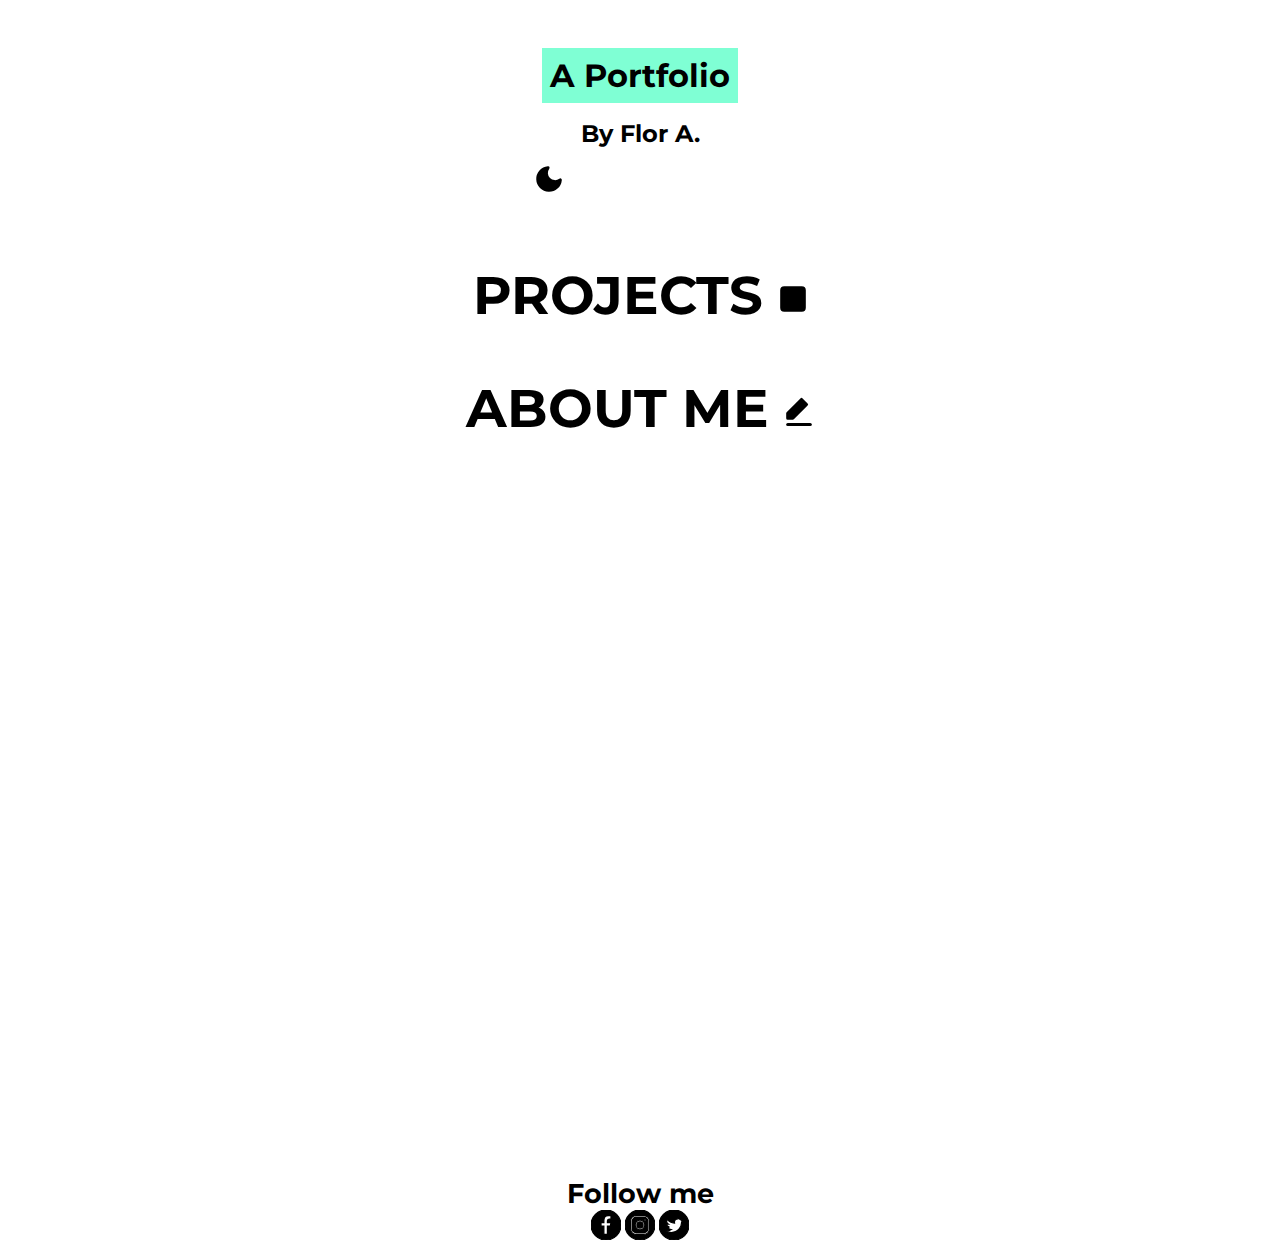
==== index.html @ a88bad45 "Estructura de Portafolio" ====
<!DOCTYPE html>
<html lang="en">
    <head>
        <meta charset="UTF-8"> 
        <link href="https://fonts.googleapis.com/css2?family=Montserrat&display=swap" rel="stylesheet">
        <title> 
          Portfolio
        </title> 
        <script src="dark-mode.js"></script>
        <link rel="stylesheet" href="style.css">
    </head>

    <body id= "app">
        <header id="header">
                <div class="wrapper">
                    <span>
                        <h1 id="name">
                            A Portfolio 
                       </h1>
                        <h2 id="tag">
                            By Flor A.
                        </h2>
                        <button id="dark-mode">
                            <svg xmlns="http://www.w3.org/2000/svg" width="30" height="30" viewBox="0 0 24 24" fill="none" stroke="currentColor" stroke-width="2.5" stroke-linecap="round" stroke-linejoin="round"><path d="M21 12.79A9 9 0 1 1 11.21 3 7 7 0 0 0 21 12.79z"></path></svg>
                        </button>                    
                    </span>
                </div>
        </header>
        
        <main>       
            <section>
                <div id="container">
                    <span class="portfolio-menu">
                        <a href="art.html" class="links-p"alt="Projects"> PROJECTS
                        <svg xmlns="http://www.w3.org/2000/svg" width="30" height="30" viewBox="0 0 24 24" fill="none" stroke="currentColor" stroke-width="2.5" stroke-linecap="round" stroke-linejoin="round"><rect x="3" y="3" width="18" height="18" rx="2"/><circle cx="8.5" cy="8.5" r="1.5"/><path d="M20.4 14.5L16 10 4 20"/></svg>                    
                        <a href="about.html" class="links-p"alt="About me"> ABOUT ME
                        <svg xmlns="http://www.w3.org/2000/svg" width="30" height="30" viewBox="0 0 24 24" fill="none" stroke="#000000" stroke-width="2.5" stroke-linecap="round" stroke-linejoin="round"><polygon points="14 2 18 6 7 17 3 17 3 13 14 2"></polygon><line x1="3" y1="22" x2="21" y2="22"></line></svg></a>
                    </span>
                </div>      
        </main>

        <footer  id="footer">
            <div class= "wrapper">
                <h3 class="sm-tittle">Follow me</h3>
                <span class="social-media">
                    <a rel="noopener noreferrer" href="https://www.facebook.com/FlorAthalaG/" target="_blank">
                        <svg xmlns="http://www.w3.org/2000/svg" width="30" height="30" viewBox="0 0 24 24" fill="#000"><path d="M12 0c6.627 0 12 5.373 12 12s-5.373 12-12 12S0 18.627 0 12 5.373 0 12 0zm4 7.278V4.5h-2.286c-2.1 0-3.428 1.6-3.428 3.889v1.667H8v2.777h2.286V19.5h2.857v-6.667h2.286L16 10.056h-2.857V8.944c0-1.11.572-1.666 1.714-1.666H16z"/></svg>                    </a>
                    <a rel="noopener noreferrer" href="https://www.instagram.com/flower_a/" target="_blank">
                        <svg xmlns="http://www.w3.org/2000/svg" width="30" height="30" viewBox="0 0 24 24" fill="#000"><path d="M12 0c6.6274 0 12 5.3726 12 12s-5.3726 12-12 12S0 18.6274 0 12 5.3726 0 12 0zm3.115 4.5h-6.23c-2.5536 0-4.281 1.6524-4.3805 4.1552L4.5 8.8851v6.1996c0 1.3004.4234 2.4193 1.2702 3.2359.7582.73 1.751 1.1212 2.8818 1.1734l.2633.006h6.1694c1.3004 0 2.389-.4234 3.1754-1.1794.762-.734 1.1817-1.7576 1.2343-2.948l.0056-.2577V8.8851c0-1.2702-.4234-2.3589-1.2097-3.1452-.7338-.762-1.7575-1.1817-2.9234-1.2343l-.252-.0056zM8.9152 5.8911h6.2299c.9072 0 1.6633.2722 2.2076.8166.4713.499.7647 1.1758.8103 1.9607l.0063.2167v6.2298c0 .9375-.3327 1.6936-.877 2.2077-.499.4713-1.176.7392-1.984.7806l-.2237.0057H8.9153c-.9072 0-1.6633-.2722-2.2076-.7863-.499-.499-.7693-1.1759-.8109-2.0073l-.0057-.2306V8.885c0-.9073.2722-1.6633.8166-2.2077.4712-.4713 1.1712-.7392 1.9834-.7806l.2242-.0057h6.2299-6.2299zM12 8.0988c-2.117 0-3.871 1.7238-3.871 3.871A3.8591 3.8591 0 0 0 12 15.8408c2.1472 0 3.871-1.7541 3.871-3.871 0-2.117-1.754-3.871-3.871-3.871zm0 1.3911c1.3609 0 2.4798 1.119 2.4798 2.4799 0 1.3608-1.119 2.4798-2.4798 2.4798-1.3609 0-2.4798-1.119-2.4798-2.4798 0-1.361 1.119-2.4799 2.4798-2.4799zm4.0222-2.3589a.877.877 0 1 0 0 1.754.877.877 0 0 0 0-1.754z"/></svg>                    </a>
                    <a rel="noopener noreferrer" href="https://twitter.com/AthalaGt" target="_blank">
                        <svg xmlns="http://www.w3.org/2000/svg" width="30" height="30" viewBox="0 0 24 24" fill="#000"><path d="M12 0c6.627 0 12 5.373 12 12s-5.373 12-12 12S0 18.627 0 12 5.373 0 12 0zm3.193 7c-1.586 0-2.872 1.243-2.872 2.777 0 .217.025.43.074.633a8.251 8.251 0 0 1-5.92-2.902c-.247.41-.389.887-.389 1.397 0 .963.507 1.813 1.278 2.311a2.94 2.94 0 0 1-1.301-.348v.036c0 1.345.99 2.467 2.304 2.723a2.98 2.98 0 0 1-1.298.047c.366 1.103 1.427 1.906 2.683 1.928a5.889 5.889 0 0 1-3.567 1.19c-.231 0-.46-.014-.685-.04A8.332 8.332 0 0 0 9.903 18c5.283 0 8.172-4.231 8.172-7.901 0-.12-.002-.24-.008-.36A5.714 5.714 0 0 0 19.5 8.302a5.869 5.869 0 0 1-1.65.437 2.8 2.8 0 0 0 1.263-1.536 5.87 5.87 0 0 1-1.824.674A2.915 2.915 0 0 0 15.193 7z"/></svg>                    </a>
                </span>
            </div>
        </footer>
    </body>
</html>
---- style.css ----
* {
    box-sizing: border-box;
    padding: 0px;
    margin: 0px;
  }
  
  :root {
    --mar-01: 8px;
    --mar-02: 16px;
    --mar-03: 32px;
  
    --bor-01: 2px;
  
    --c-01: black;
    --c-02: white;
  
    --bg-02: aquamarine;
  }
  
  body.-dark {
    --c-01: rgb(255, 255, 255);
    --c-02: black;
  
    --bg-02: rgb(139, 46, 97);
  }
  
  body {
    padding: var(--mar-02);

    display: flex;
    flex-flow: column;
    justify-content: center;
    align-items: center;

    min-height: 140vh;
  
    font-family: "Montserrat", sans-serif;
  
    background-color: var(--c-02);
  }
  
a{
  text-decoration-line: none;
  color: currentColor;
}  

svg{
  fill: black;
  stroke: black;
}

.-dark svg {
    fill: white;
    stroke: white;
}

  main {
    display: block;
    width: 100%;

    Flex-grow: 1;
  }
  
  header {
    padding: var(--mar-01);
    margin: var(--mar-02);
  }
  
  #name {
    padding: var(--mar-01);
    margin: var(--mar-01);
  
    background-color: var(--bg-02);
  
    font-weight: bolder;
    color: var(--c-01);
  }
  
  #tag {
    padding: var(--mar-01);
    margin: var(--mar-01);

    display: flex;
    justify-content: center;
    align-items: center;
  
    color: var(--c-01);
  }
  
  .links-p {
    padding: var(--mar-01);
    margin: var(--mar-02);

    justify-content: space-between;  
    
    color: var(--c-01);
    font-weight: bolder;
    font-size: 40pt;
  }

  .links-pages{
    padding: var(--mar-01);
    margin: var(--mar-01);

    display: flex;
    justify-content: space-between; 
    align-items: center; 
    
    color: var(--c-01);
  }
  
  button {
    justify-content: space-between;
    align-items: center;
    
    border: none;
  
    background-color: var(--c-02);
    color: var(--bg-01);
  }
  
  button:hover {
    background-color: var(--bg-02);
    border: none;
  }
  
  .portfolio-menu {
    padding: var(--mar-02);
  
    color: var(--c-01);

    display: flex;
    flex-flow: column;
    justify-content: center;
    align-items: center;
  }

  h4{
    padding: var(--mar-02);
    display: flex;
  }

  .portfolio-tittle-projects{
    display: flex;
    flex-flow: column;
    justify-content: center;  
    align-items: center;

    font-size: 22pt;
    font-weight: bold;
  
    color: var(--c-01);
  }

  .portfolio-projects{
    padding: var(--mar-01);
    margin: var(--mar-03);

    display: flex;
    flex-flow: column;
    justify-content: center;  
    align-items: center;
    
    color: var(--c-01);
    font-weight: lighter;
    font-size: 20pt;
  }
  
  .portfolio-tittle {
    padding: var(--mar-02);
  
    justify-content: center;
  
    font-size: 22pt;
    font-weight: bold;
  
    color: var(--c-01);
  }
  
  .portfolio-text {
    padding: var(--mar-02);
  
    text-align: justify;
  
    color: var(--c-01);
  
    justify-content: center;
    align-items: center;
  
    color: var(--c-01);
  }
  
  .gallery{
    position: relative;
    background: none;

    justify-content: center;
  }

  .slide{
    position: absolute;
    top: 0;
    left: 0;
    width: 100%;
    height: 500px;
    display: block;
    background: none;
    opacity: 1;
    transition: 0.2s ease all;
  }

  .slide-hide{
    position: absolute;
    top: 0;
    left: 0;
    width: 100%;
    height: 500px;
    display: block;
    background: none;
    opacity: 0;
    transition: 0.2s ease all;
  }

  img{
    display: block;
    width: 100%;
    height: 100%;
    object-fit: cover;
    height: auto;
  }

  .social-media {
    padding: var(--mar-01);
    margin: var(--mar-02);

    
    justify-content: space-between;
    align-items: center;
  }

  h3.sm-tittle {
    color: var(--c-01);
        
    font-size: 20pt;
    font-size: bolder;

    justify-content: center;
    align-items: center;
  }
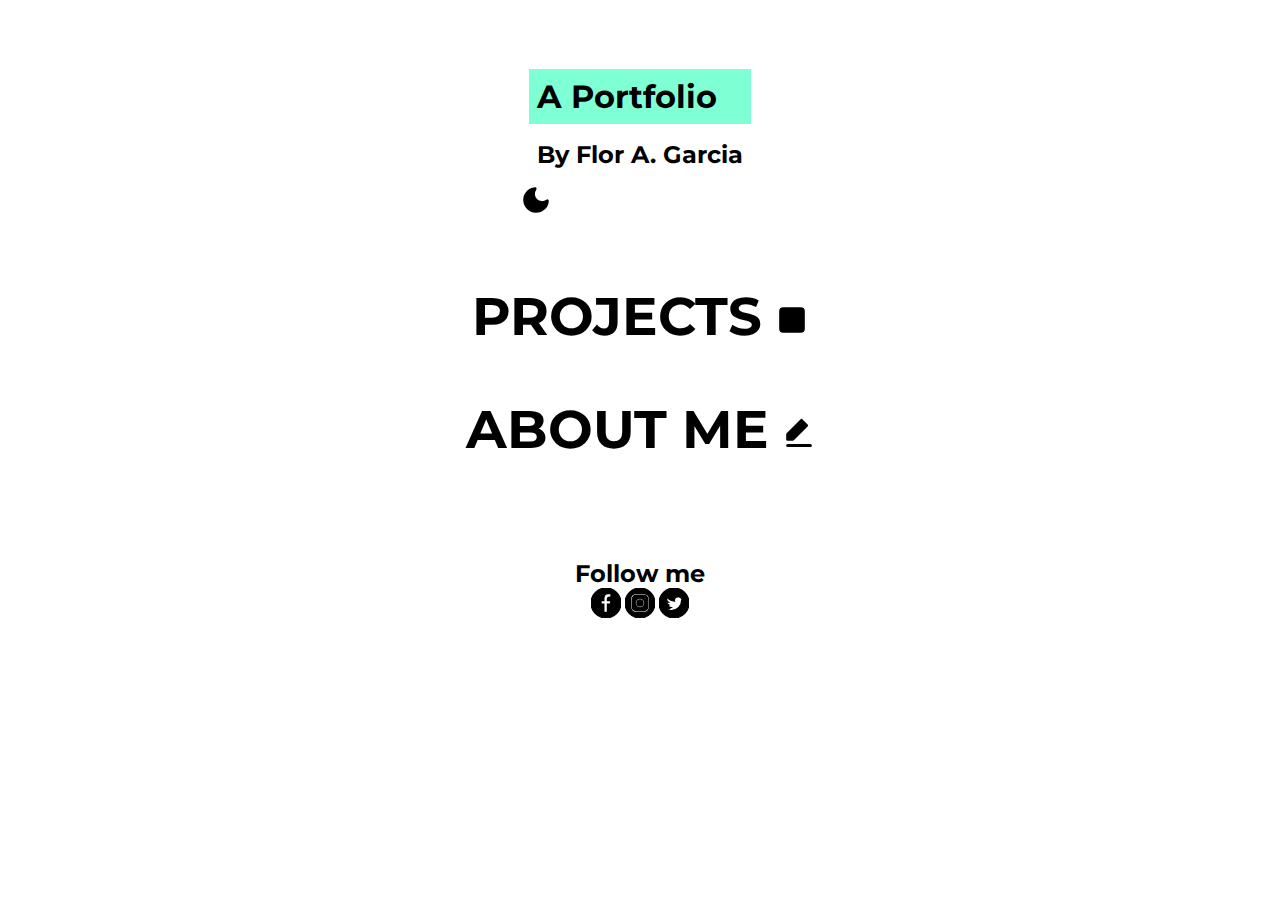
==== commit d59a7763: "Add files via upload" ====
--- a/index.html
+++ b/index.html
@@ -7,7 +7,9 @@
           Portfolio
         </title> 
         <script src="dark-mode.js"></script>
+        <script src="local.js"></script>
         <link rel="stylesheet" href="style.css">
+        
     </head>
 
     <body id= "app">
@@ -18,7 +20,7 @@
                             A Portfolio 
                        </h1>
                         <h2 id="tag">
-                            By Flor A.
+                            By Flor A. Garcia
                         </h2>
                         <button id="dark-mode">
                             <svg xmlns="http://www.w3.org/2000/svg" width="30" height="30" viewBox="0 0 24 24" fill="none" stroke="currentColor" stroke-width="2.5" stroke-linecap="round" stroke-linejoin="round"><path d="M21 12.79A9 9 0 1 1 11.21 3 7 7 0 0 0 21 12.79z"></path></svg>
--- a/style.css
+++ b/style.css
@@ -32,7 +32,7 @@
     justify-content: center;
     align-items: center;
 
-    min-height: 140vh;
+    min-height: 75vh;
   
     font-family: "Montserrat", sans-serif;
   
@@ -56,9 +56,9 @@
 
   main {
     display: block;
-    width: 100%;
-
-    Flex-grow: 1;
+    width: 80%;
+
+    flex-grow: .5;
   }
   
   header {
@@ -138,6 +138,11 @@
   h4{
     padding: var(--mar-02);
     display: flex;
+
+    font-size: 16pt;
+    font-weight: bold;
+
+    color: var(--c-01);
   }
 
   .portfolio-tittle-projects{
@@ -229,10 +234,15 @@
     height: auto;
   }
 
+  footer{
+    padding: var(--mar-02);
+
+    max-width: 80%;
+  }
+  
   .social-media {
-    padding: var(--mar-01);
+    padding: var(--mar-02);
     margin: var(--mar-02);
-
     
     justify-content: space-between;
     align-items: center;
@@ -241,11 +251,11 @@
   h3.sm-tittle {
     color: var(--c-01);
         
-    font-size: 20pt;
+    font-size: 18pt;
     font-size: bolder;
 
-    justify-content: center;
-    align-items: center;
+    display: flex;
+    justify-content: center;
   }
   
  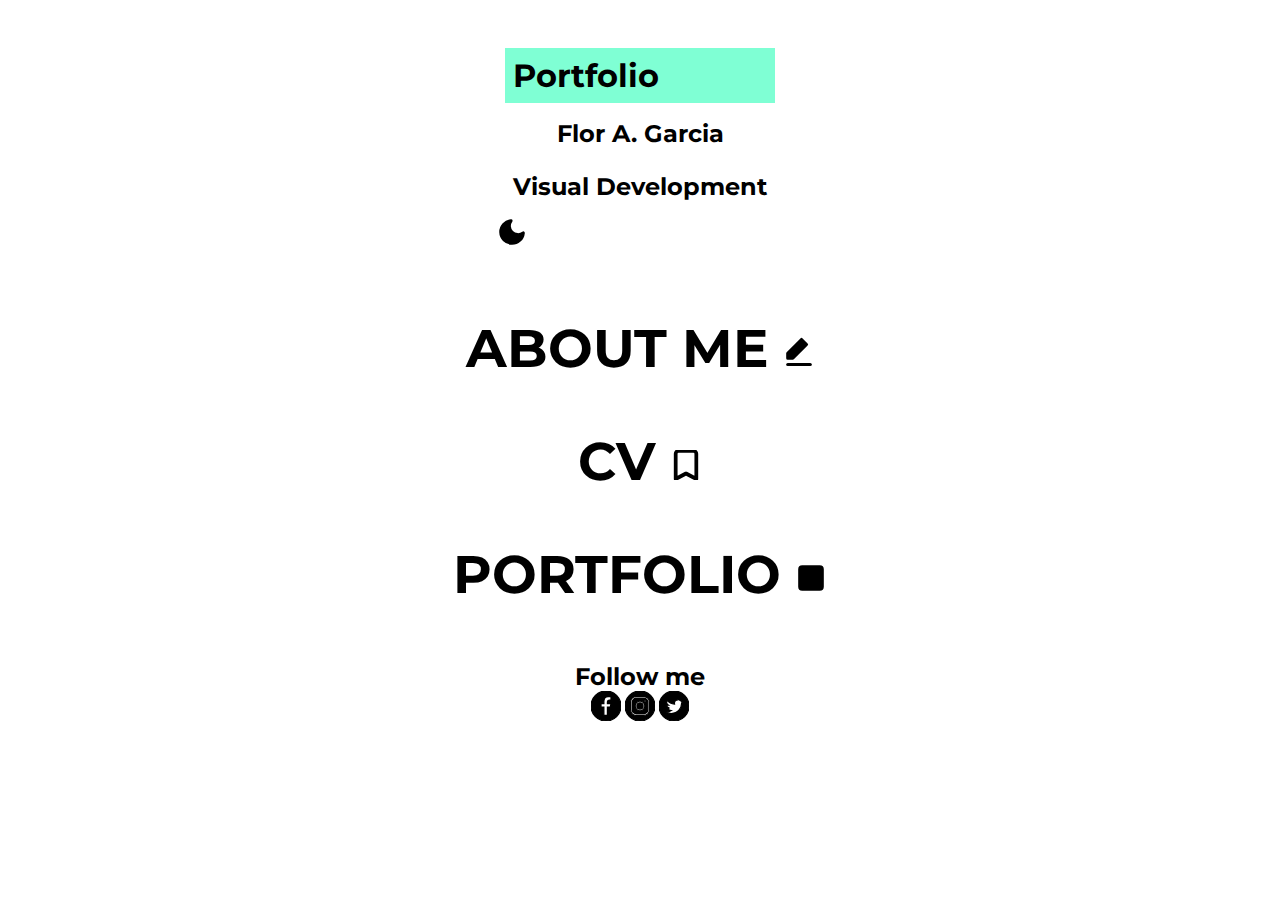
==== commit 668ad446: "Add files via upload" ====
--- a/index.html
+++ b/index.html
@@ -17,10 +17,13 @@
                 <div class="wrapper">
                     <span>
                         <h1 id="name">
-                            A Portfolio 
+                            Portfolio 
                        </h1>
                         <h2 id="tag">
-                            By Flor A. Garcia
+                            Flor A. Garcia
+                        </h2>
+                        <h2 id="tag">
+                            Visual Development                      
                         </h2>
                         <button id="dark-mode">
                             <svg xmlns="http://www.w3.org/2000/svg" width="30" height="30" viewBox="0 0 24 24" fill="none" stroke="currentColor" stroke-width="2.5" stroke-linecap="round" stroke-linejoin="round"><path d="M21 12.79A9 9 0 1 1 11.21 3 7 7 0 0 0 21 12.79z"></path></svg>
@@ -33,11 +36,16 @@
             <section>
                 <div id="container">
                     <span class="portfolio-menu">
-                        <a href="art.html" class="links-p"alt="Projects"> PROJECTS
-                        <svg xmlns="http://www.w3.org/2000/svg" width="30" height="30" viewBox="0 0 24 24" fill="none" stroke="currentColor" stroke-width="2.5" stroke-linecap="round" stroke-linejoin="round"><rect x="3" y="3" width="18" height="18" rx="2"/><circle cx="8.5" cy="8.5" r="1.5"/><path d="M20.4 14.5L16 10 4 20"/></svg>                    
                         <a href="about.html" class="links-p"alt="About me"> ABOUT ME
-                        <svg xmlns="http://www.w3.org/2000/svg" width="30" height="30" viewBox="0 0 24 24" fill="none" stroke="#000000" stroke-width="2.5" stroke-linecap="round" stroke-linejoin="round"><polygon points="14 2 18 6 7 17 3 17 3 13 14 2"></polygon><line x1="3" y1="22" x2="21" y2="22"></line></svg></a>
-                    </span>
+                            <svg xmlns="http://www.w3.org/2000/svg" width="30" height="30" viewBox="0 0 24 24" fill="none" stroke="#000000" stroke-width="2.5" stroke-linecap="round" stroke-linejoin="round"><polygon points="14 2 18 6 7 17 3 17 3 13 14 2"></polygon><line x1="3" y1="22" x2="21" y2="22"></line></svg>
+                        </a>
+                            <a href="cv.html" class="links-p"alt="CV"> CV
+                                <svg xmlns="http://www.w3.org/2000/svg" width="30" height="30" fill="currentColor" class="bi bi-bookmark" viewBox="0 0 16 16"> <path d="M2 2a2 2 0 0 1 2-2h8a2 2 0 0 1 2 2v13.5a.5.5 0 0 1-.777.416L8 13.101l-5.223 2.815A.5.5 0 0 1 2 15.5V2zm2-1a1 1 0 0 0-1 1v12.566l4.723-2.482a.5.5 0 0 1 .554 0L13 14.566V2a1 1 0 0 0-1-1H4z"/> </svg>
+                            </a>
+                        <a href="art.html" class="links-p"alt="Projects"> PORTFOLIO
+                        <svg xmlns="http://www.w3.org/2000/svg" width="30" height="30" viewBox="0 0 24 24" fill="none" stroke="currentColor" stroke-width="2.5" stroke-linecap="round" stroke-linejoin="round"><rect x="3" y="3" width="18" height="18" rx="2"/><circle cx="8.5" cy="8.5" r="1.5"/><path d="M20.4 14.5L16 10 4 20"/></svg> 
+                    </a>                                       
+                        </span>
                 </div>      
         </main>
 
@@ -46,11 +54,14 @@
                 <h3 class="sm-tittle">Follow me</h3>
                 <span class="social-media">
                     <a rel="noopener noreferrer" href="https://www.facebook.com/FlorAthalaG/" target="_blank">
-                        <svg xmlns="http://www.w3.org/2000/svg" width="30" height="30" viewBox="0 0 24 24" fill="#000"><path d="M12 0c6.627 0 12 5.373 12 12s-5.373 12-12 12S0 18.627 0 12 5.373 0 12 0zm4 7.278V4.5h-2.286c-2.1 0-3.428 1.6-3.428 3.889v1.667H8v2.777h2.286V19.5h2.857v-6.667h2.286L16 10.056h-2.857V8.944c0-1.11.572-1.666 1.714-1.666H16z"/></svg>                    </a>
+                        <svg xmlns="http://www.w3.org/2000/svg" width="30" height="30" viewBox="0 0 24 24" fill="#000"><path d="M12 0c6.627 0 12 5.373 12 12s-5.373 12-12 12S0 18.627 0 12 5.373 0 12 0zm4 7.278V4.5h-2.286c-2.1 0-3.428 1.6-3.428 3.889v1.667H8v2.777h2.286V19.5h2.857v-6.667h2.286L16 10.056h-2.857V8.944c0-1.11.572-1.666 1.714-1.666H16z"/></svg>                    
+                    </a>
                     <a rel="noopener noreferrer" href="https://www.instagram.com/flower_a/" target="_blank">
                         <svg xmlns="http://www.w3.org/2000/svg" width="30" height="30" viewBox="0 0 24 24" fill="#000"><path d="M12 0c6.6274 0 12 5.3726 12 12s-5.3726 12-12 12S0 18.6274 0 12 5.3726 0 12 0zm3.115 4.5h-6.23c-2.5536 0-4.281 1.6524-4.3805 4.1552L4.5 8.8851v6.1996c0 1.3004.4234 2.4193 1.2702 3.2359.7582.73 1.751 1.1212 2.8818 1.1734l.2633.006h6.1694c1.3004 0 2.389-.4234 3.1754-1.1794.762-.734 1.1817-1.7576 1.2343-2.948l.0056-.2577V8.8851c0-1.2702-.4234-2.3589-1.2097-3.1452-.7338-.762-1.7575-1.1817-2.9234-1.2343l-.252-.0056zM8.9152 5.8911h6.2299c.9072 0 1.6633.2722 2.2076.8166.4713.499.7647 1.1758.8103 1.9607l.0063.2167v6.2298c0 .9375-.3327 1.6936-.877 2.2077-.499.4713-1.176.7392-1.984.7806l-.2237.0057H8.9153c-.9072 0-1.6633-.2722-2.2076-.7863-.499-.499-.7693-1.1759-.8109-2.0073l-.0057-.2306V8.885c0-.9073.2722-1.6633.8166-2.2077.4712-.4713 1.1712-.7392 1.9834-.7806l.2242-.0057h6.2299-6.2299zM12 8.0988c-2.117 0-3.871 1.7238-3.871 3.871A3.8591 3.8591 0 0 0 12 15.8408c2.1472 0 3.871-1.7541 3.871-3.871 0-2.117-1.754-3.871-3.871-3.871zm0 1.3911c1.3609 0 2.4798 1.119 2.4798 2.4799 0 1.3608-1.119 2.4798-2.4798 2.4798-1.3609 0-2.4798-1.119-2.4798-2.4798 0-1.361 1.119-2.4799 2.4798-2.4799zm4.0222-2.3589a.877.877 0 1 0 0 1.754.877.877 0 0 0 0-1.754z"/></svg>                    </a>
+                    </a>
                     <a rel="noopener noreferrer" href="https://twitter.com/AthalaGt" target="_blank">
-                        <svg xmlns="http://www.w3.org/2000/svg" width="30" height="30" viewBox="0 0 24 24" fill="#000"><path d="M12 0c6.627 0 12 5.373 12 12s-5.373 12-12 12S0 18.627 0 12 5.373 0 12 0zm3.193 7c-1.586 0-2.872 1.243-2.872 2.777 0 .217.025.43.074.633a8.251 8.251 0 0 1-5.92-2.902c-.247.41-.389.887-.389 1.397 0 .963.507 1.813 1.278 2.311a2.94 2.94 0 0 1-1.301-.348v.036c0 1.345.99 2.467 2.304 2.723a2.98 2.98 0 0 1-1.298.047c.366 1.103 1.427 1.906 2.683 1.928a5.889 5.889 0 0 1-3.567 1.19c-.231 0-.46-.014-.685-.04A8.332 8.332 0 0 0 9.903 18c5.283 0 8.172-4.231 8.172-7.901 0-.12-.002-.24-.008-.36A5.714 5.714 0 0 0 19.5 8.302a5.869 5.869 0 0 1-1.65.437 2.8 2.8 0 0 0 1.263-1.536 5.87 5.87 0 0 1-1.824.674A2.915 2.915 0 0 0 15.193 7z"/></svg>                    </a>
+                        <svg xmlns="http://www.w3.org/2000/svg" width="30" height="30" viewBox="0 0 24 24" fill="#000"><path d="M12 0c6.627 0 12 5.373 12 12s-5.373 12-12 12S0 18.627 0 12 5.373 0 12 0zm3.193 7c-1.586 0-2.872 1.243-2.872 2.777 0 .217.025.43.074.633a8.251 8.251 0 0 1-5.92-2.902c-.247.41-.389.887-.389 1.397 0 .963.507 1.813 1.278 2.311a2.94 2.94 0 0 1-1.301-.348v.036c0 1.345.99 2.467 2.304 2.723a2.98 2.98 0 0 1-1.298.047c.366 1.103 1.427 1.906 2.683 1.928a5.889 5.889 0 0 1-3.567 1.19c-.231 0-.46-.014-.685-.04A8.332 8.332 0 0 0 9.903 18c5.283 0 8.172-4.231 8.172-7.901 0-.12-.002-.24-.008-.36A5.714 5.714 0 0 0 19.5 8.302a5.869 5.869 0 0 1-1.65.437 2.8 2.8 0 0 0 1.263-1.536 5.87 5.87 0 0 1-1.824.674A2.915 2.915 0 0 0 15.193 7z"/></svg>                    
+                    </a>
                 </span>
             </div>
         </footer>
--- a/style.css
+++ b/style.css
@@ -188,56 +188,96 @@
     text-align: justify;
   
     color: var(--c-01);
-  
-    justify-content: center;
-    align-items: center;
-  
-    color: var(--c-01);
-  }
-  
-  .gallery{
-    position: relative;
-    background: none;
-
-    justify-content: center;
-  }
-
-  .slide{
-    position: absolute;
-    top: 0;
-    left: 0;
-    width: 100%;
-    height: 500px;
-    display: block;
-    background: none;
-    opacity: 1;
-    transition: 0.2s ease all;
-  }
-
-  .slide-hide{
-    position: absolute;
-    top: 0;
-    left: 0;
-    width: 100%;
-    height: 500px;
-    display: block;
-    background: none;
-    opacity: 0;
-    transition: 0.2s ease all;
-  }
-
-  img{
-    display: block;
+    font-size: 18pt;
+
+    justify-content: center;
+    align-items: center;
+  
+    color: var(--c-01);
+  }
+  
+  .gallery {
+    display: grid;
+    grid-template-columns: repeat(8, 1fr);
+    grid-template-rows: repeat(8, 5vw);
+    grid-gap: 15px;
+}
+  
+  .gallery-img {
     width: 100%;
     height: 100%;
     object-fit: cover;
-    height: auto;
-  }
-
+  }
+
+.gallery2{
+  display: list-item;
+    grid-template-columns: repeat(8, 1fr);
+    grid-template-rows: repeat(2, 9vw);
+    grid-gap: 18 px;
+}
+
+.gallery__item--1 {
+    grid-column-start: 1;
+    grid-column-end: 3;
+    grid-row-start: 1;
+    grid-row-end: 3;
+}
+
+.gallery__item--2 {
+  grid-column-start: 3;
+  grid-column-end: 5;
+  grid-row-start: 1;
+  grid-row-end: 3;
+}
+
+.gallery__item--3 {
+  grid-column-start: 5;
+  grid-column-end: 9;
+  grid-row-start: 1;
+  grid-row-end: 6;
+}
+
+.gallery__item--4 {
+  grid-column-start: 1;
+  grid-column-end: 5;
+  grid-row-start: 3;
+  grid-row-end: 6;
+}
+
+.gallery__item--5 {
+  grid-column-start: 1;
+  grid-column-end: 5;
+  grid-row-start: 6;
+  grid-row-end: 9;
+}
+
+.gallery__item--6 {
+  grid-column-start: 5;
+  grid-column-end: 9;
+  grid-row-start: 6;
+  grid-row-end: 9;
+}
+
+#links-projects{
+  padding: var(--mar-01);
+  margin: var(--mar-01);
+
+  justify-content: space-between;
+  align-items: center;
+
+  color: var(--c-01);
+}
   footer{
     padding: var(--mar-02);
-
     max-width: 80%;
+  }
+
+  #back{
+    padding: var(--mar-02);
+    margin: var(--mar-02);
+    
+    justify-content: space-between;
+    align-items: center;
   }
   
   .social-media {
